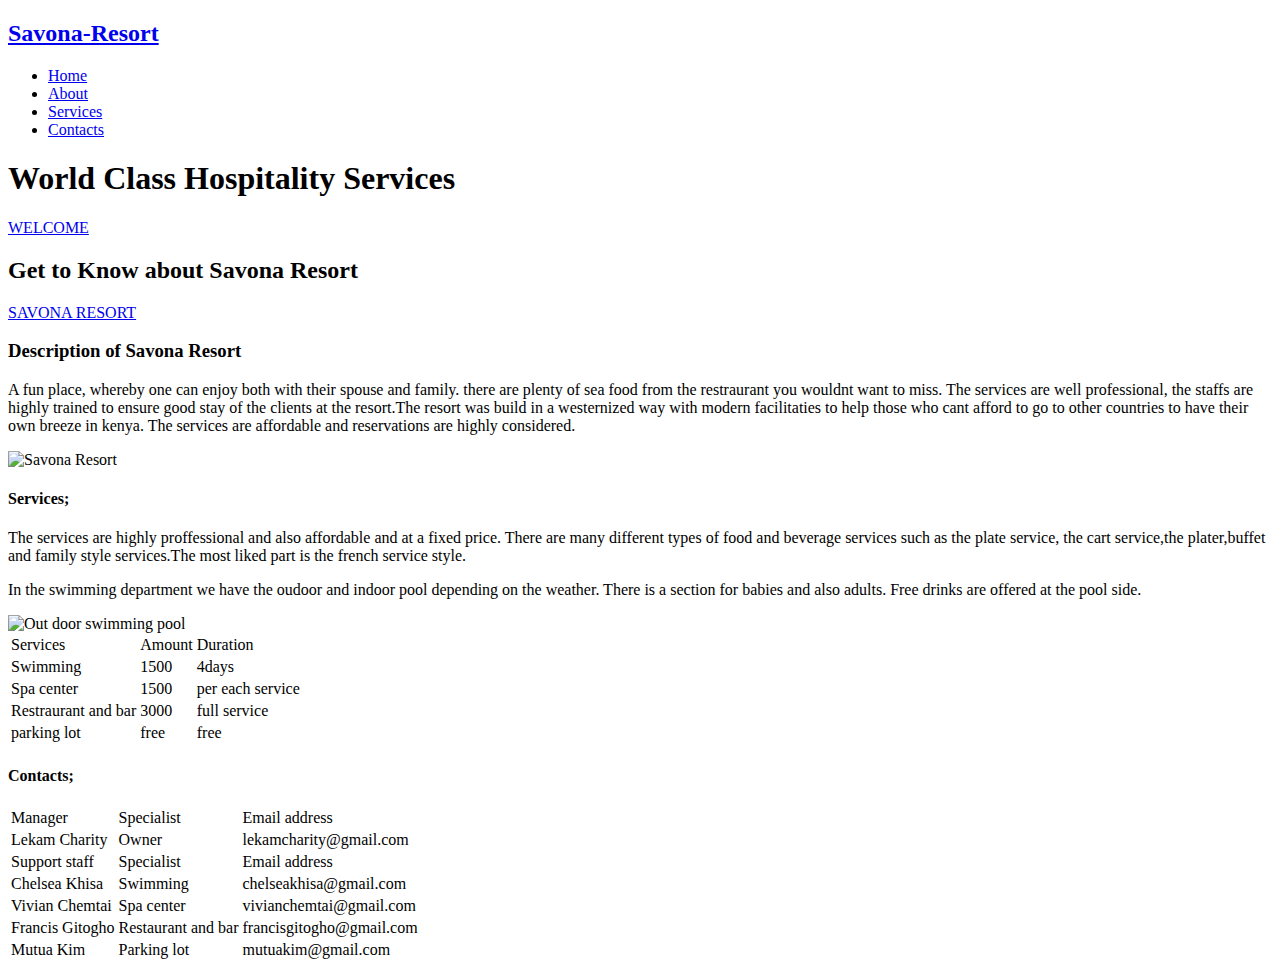
==== index.html @ 4bf9ad34 "savonaResort" ====
<!DOCTYPE html>
<html lang="em">
<head>
    <meta charset="utf-8">
    <meta name="viewport" content="device-width, initial-scale=1.0">
    <link rel="stylesheet" href="css/styles.css">
    <title>Savona Resort</title>
</head>
<body id="home">
    <nav id="navbar">
        <h2><a href="#home"><span class="text-primary">Savona-Resort</class></a></h2>
        <ul>
            <li><a href="#home">Home</a></li>
            <li><a href="#about">About</a></li>
            <li><a href="#services">Services</a></li>
            <li><a href="#contacts">Contacts</a></li>
        </ul>
    </nav>
    <header id="showcase">
        <div class="showcase-content">
            <div class="container">
                <h1>World Class Hospitality Services</h1>
                <a href="#about" class="btn">WELCOME</a>
            </div>
         </div>
    </header>
    <section id="about">
        <div class="container">
            <h2>Get to Know about Savona Resort</h2>
            <a href="#about" class="btn">SAVONA RESORT</a>
        <div>
            <div class= "text">
            <h3>Description of Savona Resort</h3>
            <p>A fun place, whereby one can enjoy both with their spouse and family.
                there are plenty of sea food from the restraurant you wouldnt want to miss.
                The services are well professional, the staffs are highly trained to ensure
                 good stay of the clients at the resort.The resort was build in a westernized way with modern
                  facilitaties to help those who cant afford to go to other countries to have their own breeze in kenya.
                The services are affordable and reservations are highly considered.
            </p>
            </div>
        </div>
       <div class="img">
           <img src="/home/moringa/Desktop/images/imgresort.jpeg" alt="Savona Resort">
       </div>
 </div>
</section>
<section id="services">
    <div class="container">
        <h4>Services;</h4>
        <p>The services are highly proffessional and also affordable and at a fixed price.
            There are many different types of food and beverage services such as the plate service,
            the cart service,the plater,buffet and family style services.The most liked part is the 
            french service style. 
        </p>
         <p>In the swimming department we have the oudoor and indoor pool depending on the weather.
             There is a section for babies and also adults. Free drinks are offered at the pool side.  
         </p>
         <img src="/home/moringa/Desktop/images/swimo (2).jpeg" alt="Out door swimming pool">
        <table id="Services">
            <tr>
                <td>Services</td>
                <td>Amount</td>
                <td>Duration</td>
            </tr>
            <tr>
                <td>Swimming</td>
                <td>1500</td>
                <td>4days</td>
            </tr>
            <tr>
                <td>Spa center</td>
                <td>1500</td>
                <td>per each service</td>
            </tr>
            <tr>
                <td>Restraurant and bar</td>
                <td>3000</td>
                <td>full service</td>
            </tr>
            <tr>
                <td>parking lot</td>
                <td>free</td>
                <td>free</td>
            </tr>
    </table>
    </div>
</section>
<section id="contacts">
    <h4>Contacts;</h4>
    <table id="contacts">
        <tr>
            <td>Manager</td>
            <td>Specialist</td>
            <td>Email address</td>
        </tr>
        <tr>
            <td>Lekam Charity</td>
            <td>Owner</td>
            <td>lekamcharity@gmail.com</td>
        </tr>
        <tr>
            <td>Support staff</td>
            <td>Specialist</td>
            <td>Email address</td>
        </tr>
        <tr>
            <td>Chelsea Khisa</td>
            <td>Swimming</td>
            <td>chelseakhisa@gmail.com</td>
        </tr>
        <tr>
            <td>Vivian Chemtai</td>
            <td>Spa center</td>
            <td>vivianchemtai@gmail.com</td>
        </tr>
        <tr>
            <td>Francis Gitogho</td>
            <td>Restaurant and bar</td>
            <td>francisgitogho@gmail.com</td>
        </tr>
        <tr>
            <td>Mutua Kim</td>
            <td>Parking lot</td>
            <td>mutuakim@gmail.com</td>
        </tr>
    </table>

</section>
</body>
</html>
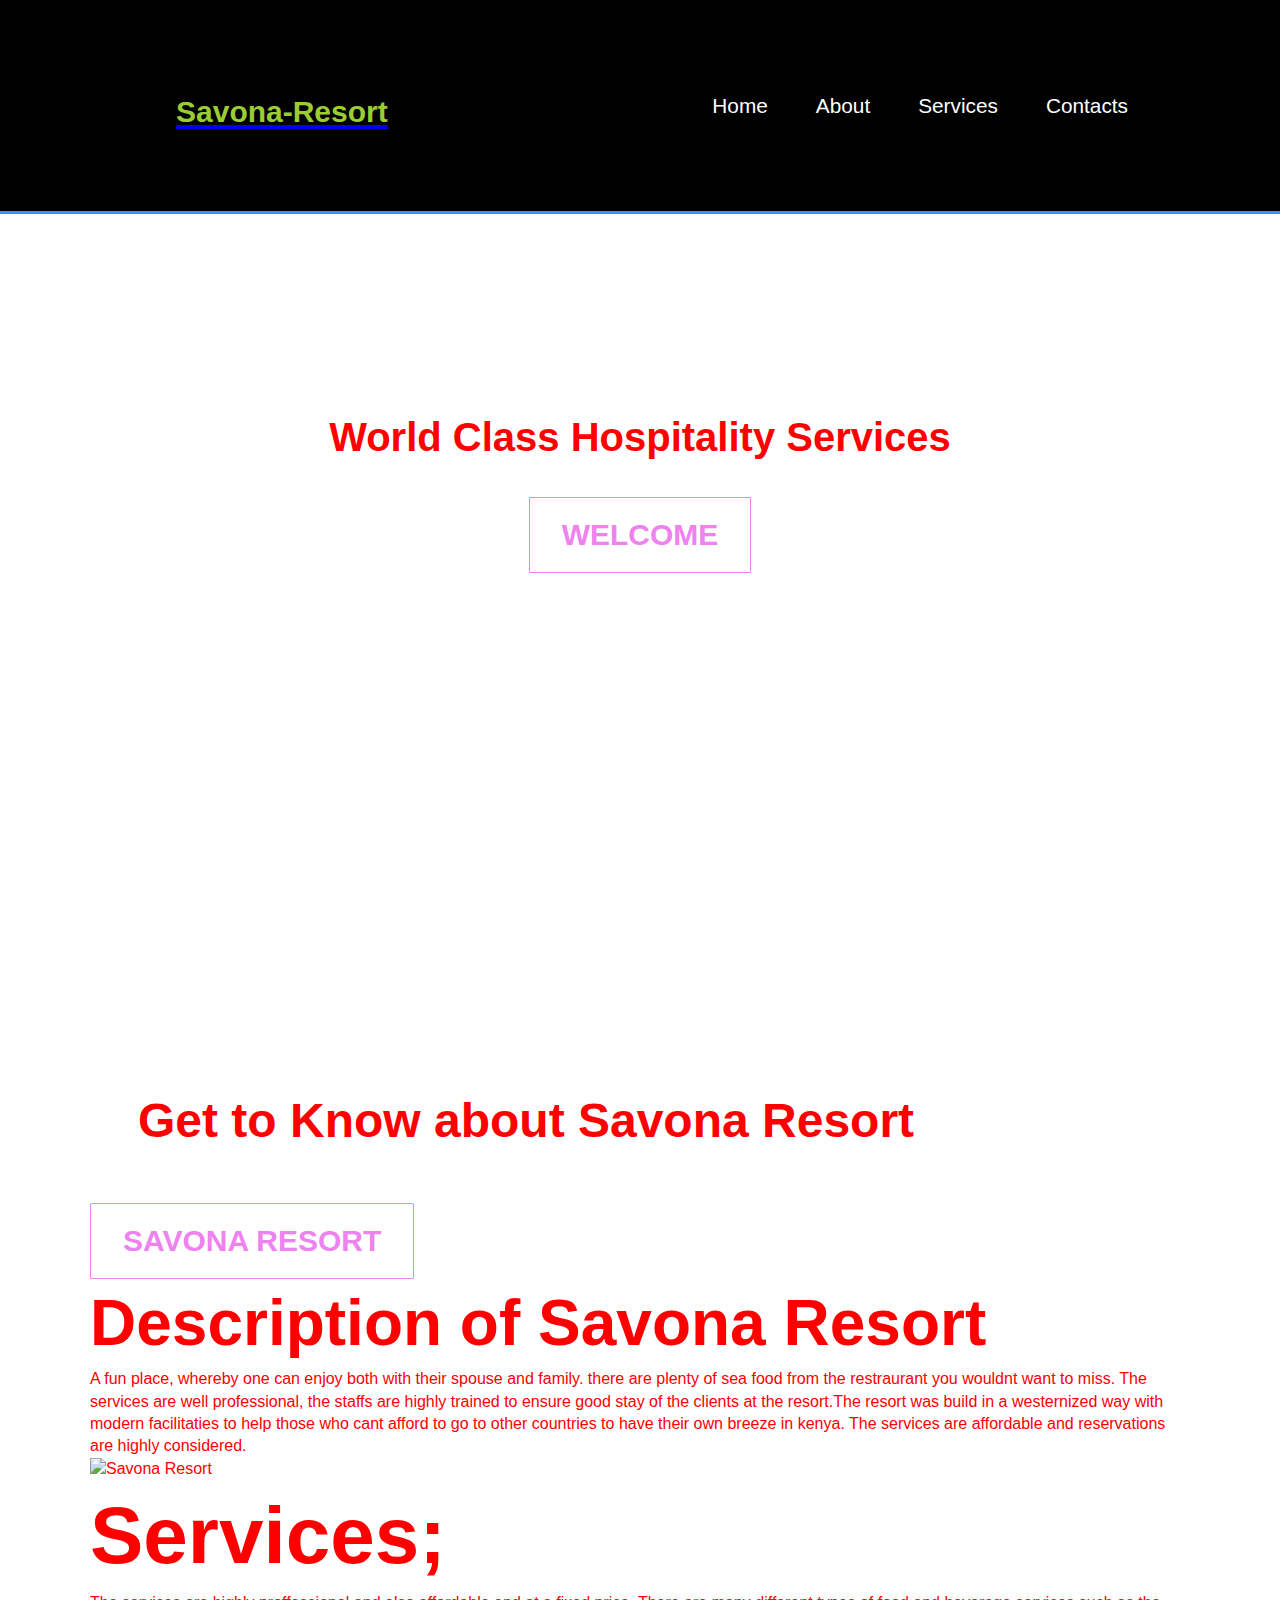
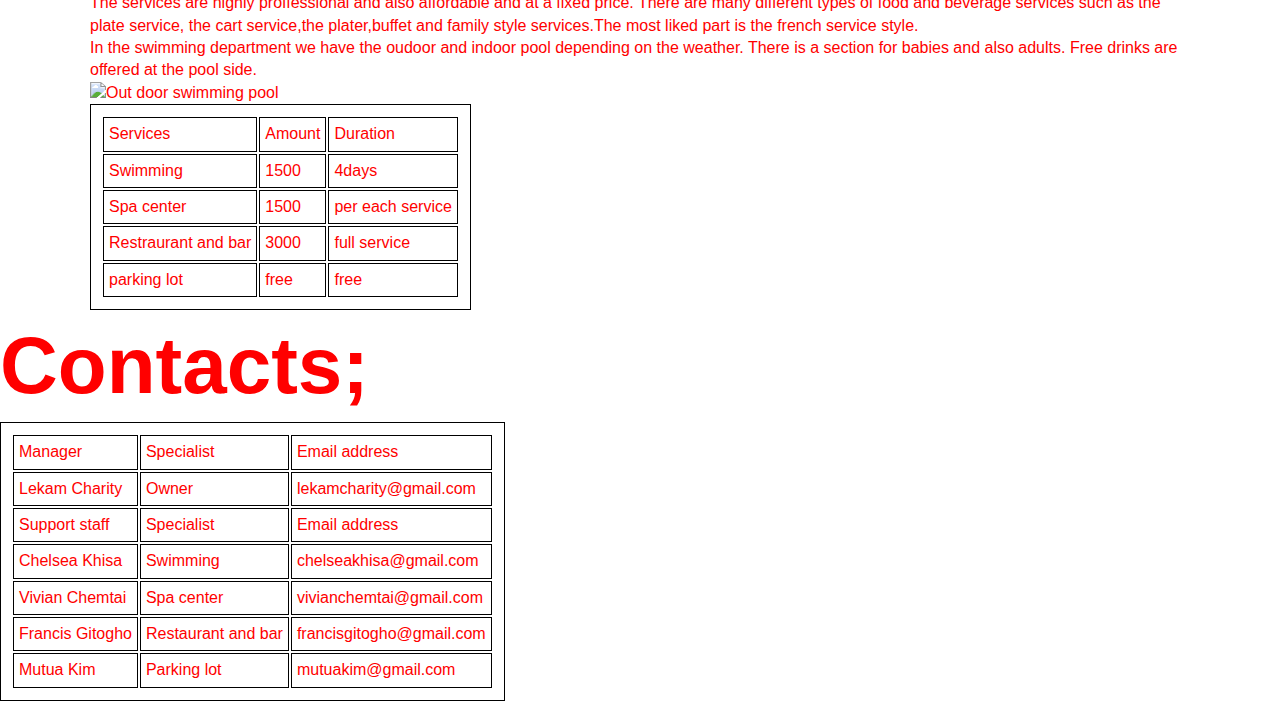
==== commit 50825b49: "savonaResort" ====
--- a/index.html
+++ b/index.html
@@ -3,7 +3,7 @@
 <head>
     <meta charset="utf-8">
     <meta name="viewport" content="device-width, initial-scale=1.0">
-    <link rel="stylesheet" href="css/styles.css">
+    <link rel="stylesheet" href="styles.css">
     <title>Savona Resort</title>
 </head>
 <body id="home">
--- a/styles.css
+++ b/styles.css
@@ -0,0 +1,120 @@
+* {
+    margin:0;
+    padding:0;
+    box-sizing:border-box;
+}
+body {
+    font-family:Arial, sans-serif;
+    line-height:1.4;
+    color: red;
+    overflow-x: hidden;
+}
+h1 {
+    font-size: 40px;
+    margin-bottom:2rem;
+}
+.btn {
+    font-size: 30px;
+    color: violet;
+    display: inline-block;
+    padding: 1rem 2rem;
+    border: 1px solid violet;
+    border-radius:1px;
+    font-weight:bold;
+    text-decoration: none;
+}
+.btn:hover {
+      background:violet;
+      color:wheat;
+}
+.container{
+    max-width:1100px;
+    margin:auto;
+}
+.text-primary {
+    color:yellowgreen;
+    font-size: 30px;
+}
+#navbar {
+    display: flex;
+    justify-content:space-between;
+    background:black;
+    color:#fff;
+    position: sticky;
+    padding:1.5rem 8rem;
+    top:0;
+    z-index:1;
+    border-bottom: 3px solid #3693ff;
+}
+#navbar ul {
+    display:flex;
+    align-items: center;
+    list-style: none;
+}
+navbar h2 a{
+    color:#fff;
+    text-decoration:none;
+}
+#navbar li a {
+    text-decoration: none;
+    color:#fff;
+    padding:1rem;
+    border-radius:0px;
+    font-size:1.3rem;
+    margin:0 0.5rem;
+}
+#navbar li a:hover {
+    background-color: #3693ff;
+}
+#showcase {
+background: url(file:///home/moringa/Desktop/images/photo-1561811358-21aef14f0551.jpeg) no-repeat center center/cover;
+height:91.7vh;
+}
+
+.showcase-content {
+    display: flex;
+    flex-direction: column;
+    text-align :center;
+    align-items :center;
+    justify-content :center;
+    position :absolute;
+    top :81px;
+    left:0;
+    bottom:0;
+    right:0;
+}
+h2 {
+    text-align :block;
+    font-size :3rem;
+    margin :3rem;
+}
+h3{
+    font-size :4rem;
+    text-align:block;
+}
+#img {
+    display: block;
+    margin-left: auto;
+    width: 75%;
+    border-radius:40%;
+    margin-top: 60px;
+}
+#text{
+    text-align:justify;
+}
+table{
+    padding:10px;
+    border:1px solid black;
+}
+tr{
+    padding:10px;
+    border:1px solid black;
+}
+td{
+    padding:5px;
+    border:1px solid black
+}
+h4{
+    text-align:block;
+    font-size:5rem;
+}
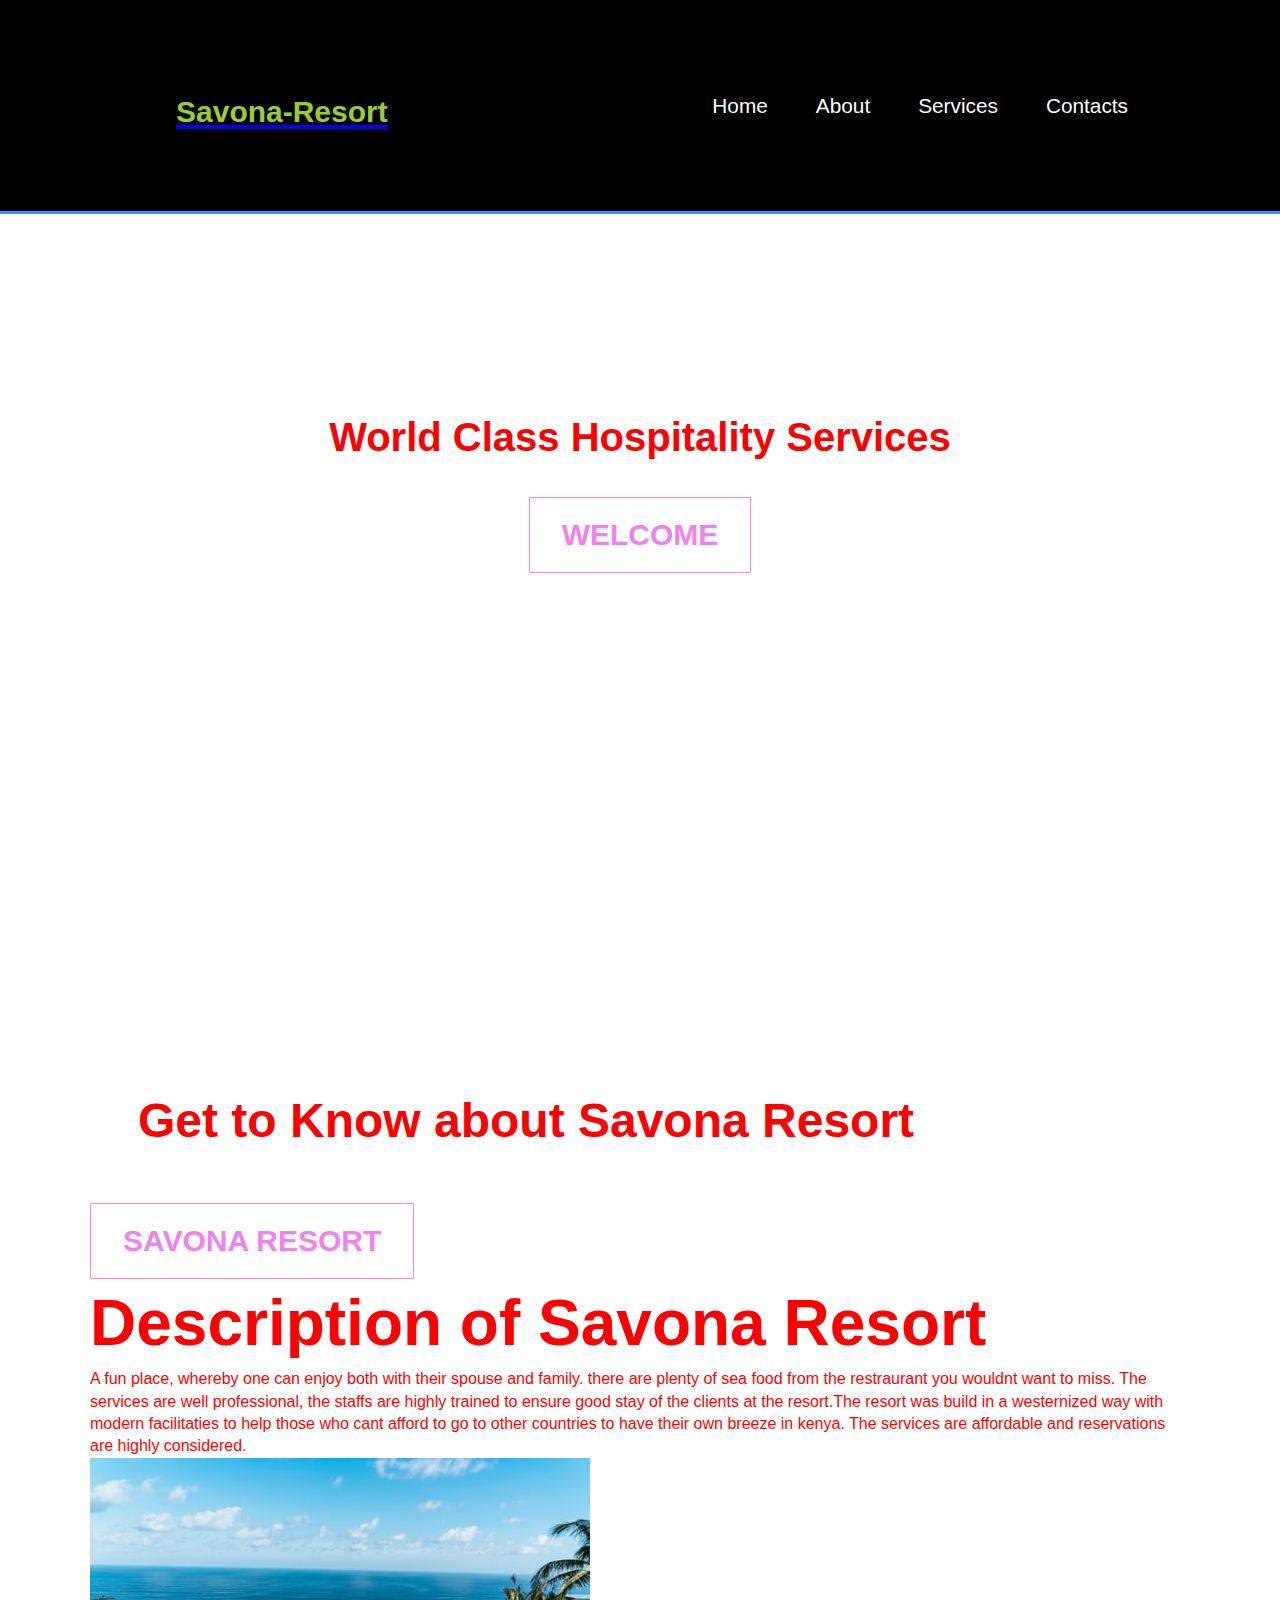
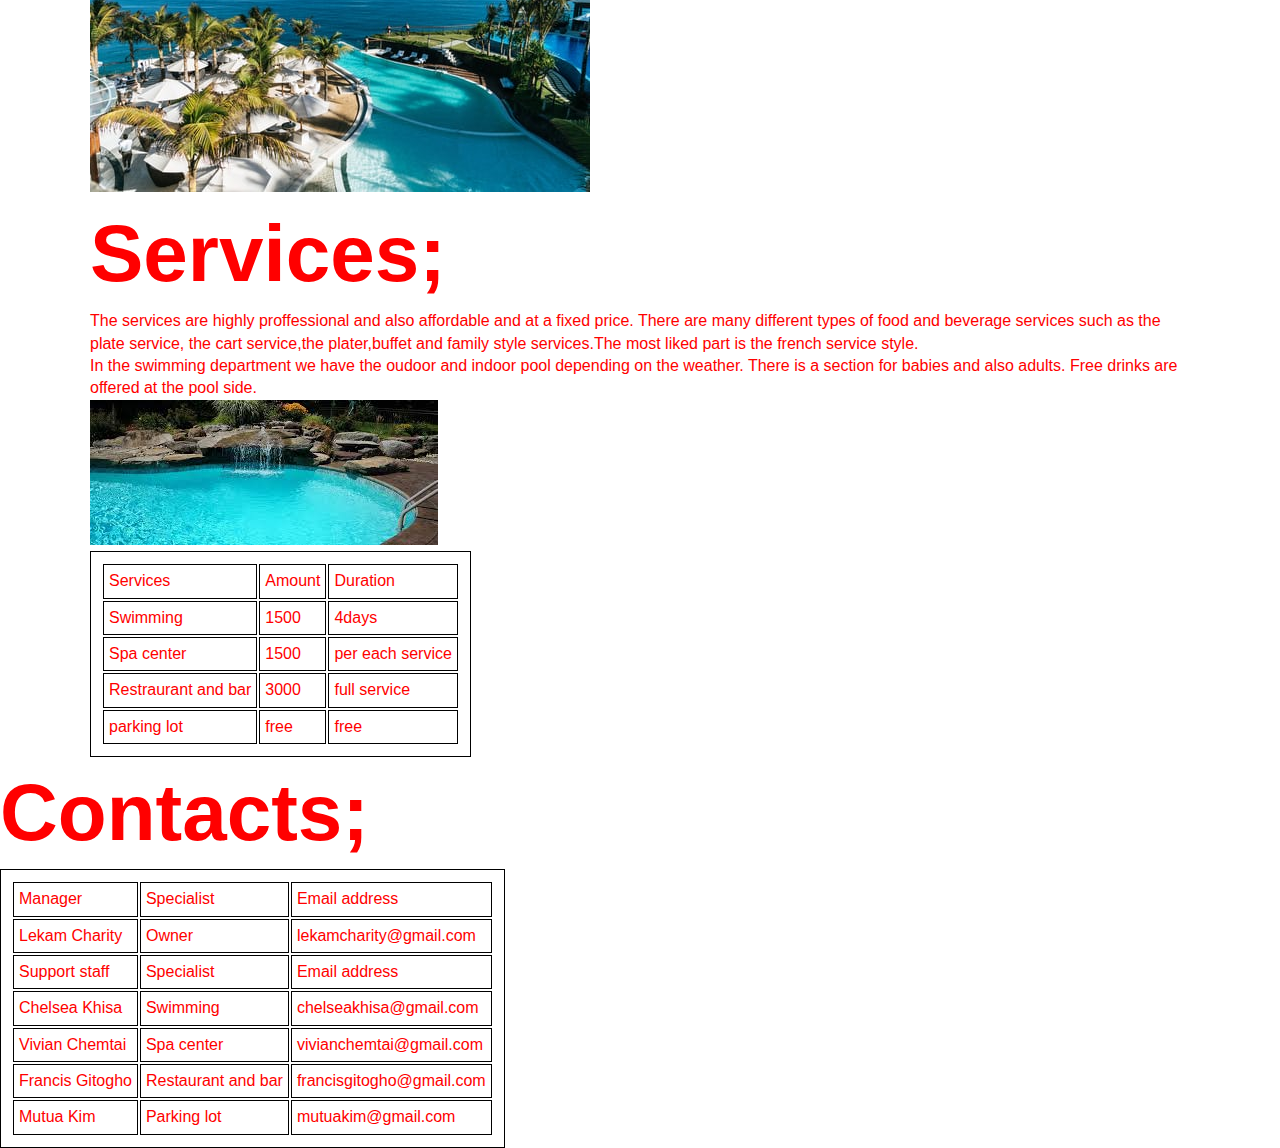
==== commit b674dae3: "changed image" ====
--- a/index.html
+++ b/index.html
@@ -41,7 +41,7 @@
             </div>
         </div>
        <div class="img">
-           <img src="/home/moringa/Desktop/images/imgresort.jpeg" alt="Savona Resort">
+           <img src="images/imgresort.jpeg" alt="Savona Resort">
        </div>
  </div>
 </section>
@@ -56,7 +56,7 @@
          <p>In the swimming department we have the oudoor and indoor pool depending on the weather.
              There is a section for babies and also adults. Free drinks are offered at the pool side.  
          </p>
-         <img src="/home/moringa/Desktop/images/swimo (2).jpeg" alt="Out door swimming pool">
+         <img src="images/swimo (2).jpeg" alt="Out door swimming pool">
         <table id="Services">
             <tr>
                 <td>Services</td>
